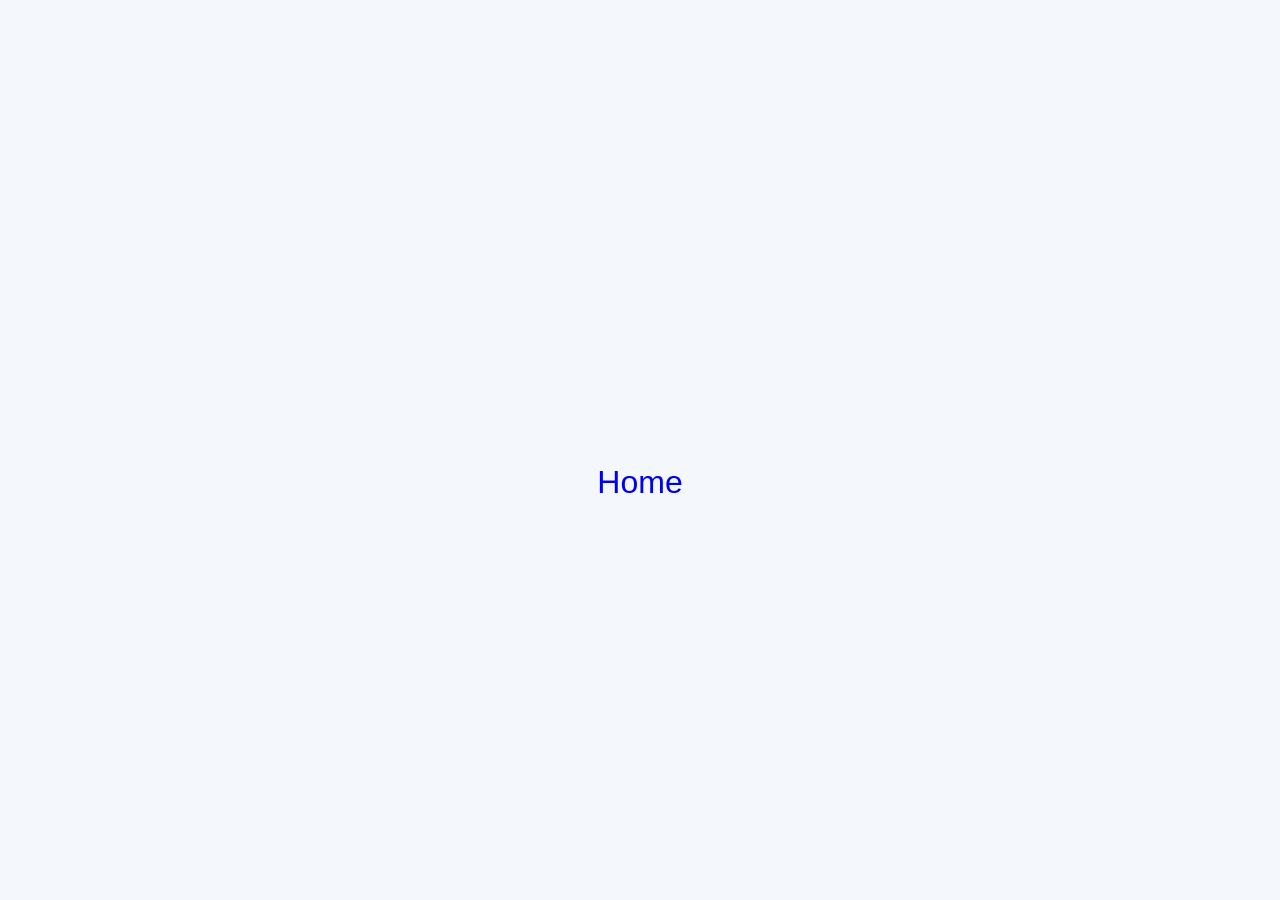
==== me.html @ 967b1e8d "Added a video file for clickable pfp" ====
<!DOCTYPE html>
<html lang="en">
<head>
    <meta charset="UTF-8">
    <meta name="viewport" content="width=device-width, initial-scale=1.0">
    <title>Document</title>
    <link rel="stylesheet" href="styles.css">
</head>
<body>
    <div class="video-container">
        <!-- The background video -->
         <video autoplay muted loop playsinline class="full-screen-media">
            <source src="media/me.mp4" type="video/mp4">
        </video>
        
        <!-- The text overlaying the video -->
        <div class="video-text">
            <a href="index.html"><p>Home</p></a>
        </div>
    </div>
</body>
</html>
---- styles.css ----
* {
  box-sizing: border-box;
  cursor: url("media/smiley.svg"), auto;
  font-family: 'MainWebFont', 'Franklin Gothic Medium', 'Arial Narrow', Arial, sans-serif;
}

@font-face {
  font-family: 'MainWebFont';
  src: url('fonts/font1-big.ttf') format('truetype');
  font-weight: normal;
  font-style: normal;
  font-display: swap; 
  font-size:xx-large
}

h1 {
  font-size: 400%;
  color: #dd50ba;
  text-shadow: 2px 2px black;
}

.float:hover {
  transform: translateY(-12px);
  transition: var(--transition);
}

h2 {
  font-size: 300%;
}

p {
  font-size: 200%;
}

li {
  font-size: 200%;
}

body {
  /* font-family: "Segoe UI", Roboto, sans-serif; */
  margin: 0;
  background: #f4f7fb;
  color: #253238;
}

header {
  background: linear-gradient(120deg, #968874, #463413);
  color: #fff;
  padding: 60px 20px;
  text-align: center;
}

main {
  max-width: 960px;
  margin: 0 auto;
  padding: 40px 20px;
}

/* card design */
section {
  background: #e1ceee;
  border: 1px solid #840573;
  border-radius: 24px;
  padding: 24px;
  margin-bottom: 24px;
  box-shadow: 0 10px 25px rgba(15, 23, 42, 0.08);
}

/* card header */
section h2 {
  margin-top: 0;
  color: #dd50ba;
}

footer {
  padding: 24px;
  text-align: center;
  background: #e8edf4;
  font-size: 0.9rem;
}

.scale:hover {
    transform: scale(1.05);
    transition: var(--transition);
    cursor: url("media/pointer.svg"), auto;
}

.links * {
  cursor: url("media/pointer.svg"), auto;
  transition: all 0.1s ease;
}

.full-screen-media {
  /* Force element to match viewport dimensions */
  width: 100vw;
  height: 100vh;
  
  /* Prevent stretching by cropping edges proportionally */
  object-fit: cover; 
  
  /* Center the media inside its frame */
  object-position: center; 
  
  /* Optional: keeps it in the background behind your text */
  position: absolute;
  top: 0;
  left: 0;
  z-index: -1; 
}

.video-text * {
  font-family: 'Franklin Gothic Medium', 'Arial Narrow', Arial, sans-serif;
  position: absolute;
  top: 50%;
  left: 50%;
  transform: translate(-50%, -50%);
}

.video-text:hover * {
  cursor: url("media/pointer.svg"), auto;
}
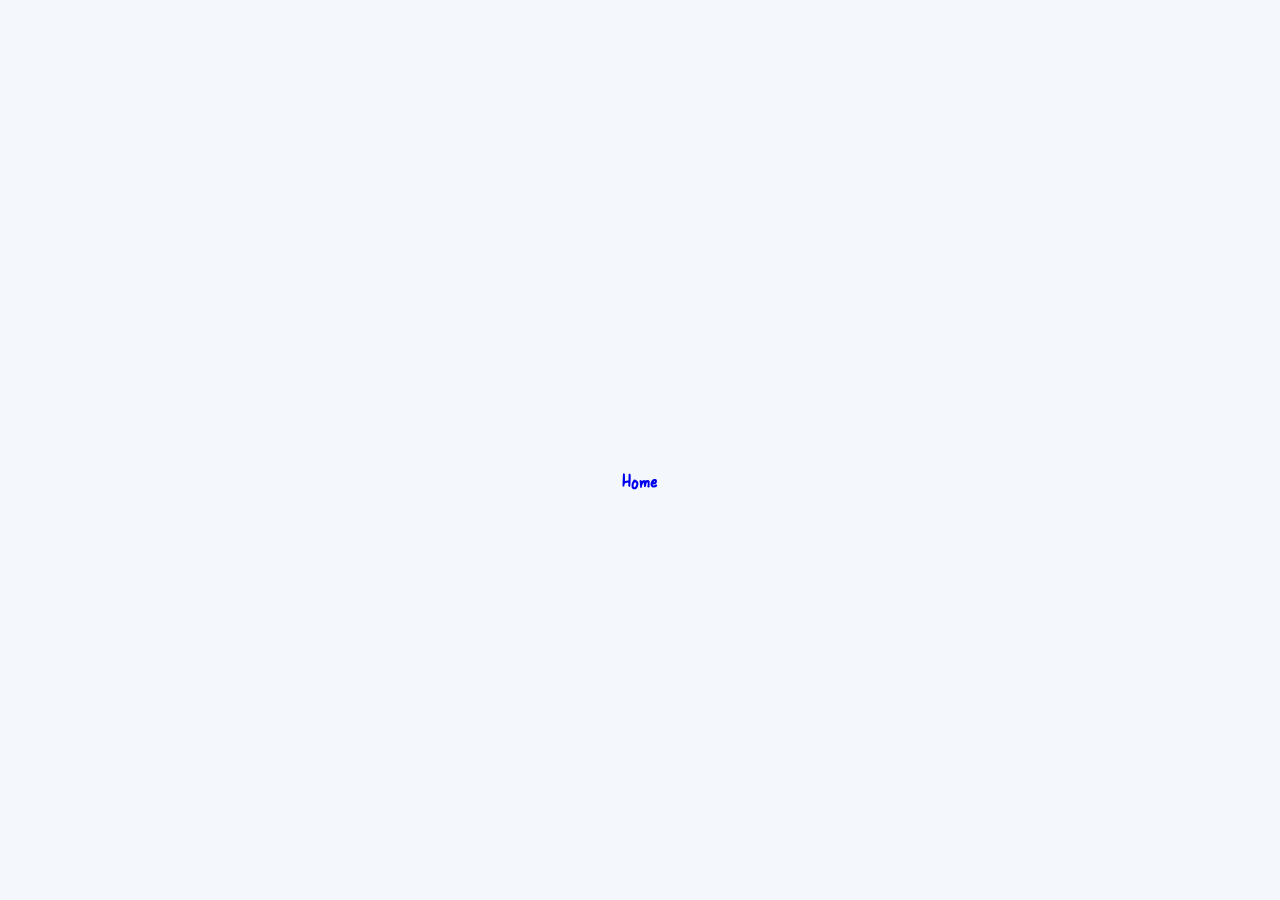
==== commit 8fa69cbb: "added favicon to all available pages" ====
--- a/me.html
+++ b/me.html
@@ -5,6 +5,7 @@
     <meta name="viewport" content="width=device-width, initial-scale=1.0">
     <title>Document</title>
     <link rel="stylesheet" href="styles.css">
+    <link rel="icon" type="image/svg+xml" href="media/jk.svg">
 </head>
 <body>
     <div class="video-container">
--- a/styles.css
+++ b/styles.css
@@ -109,7 +109,7 @@
 }
 
 .video-text * {
-  font-family: 'Franklin Gothic Medium', 'Arial Narrow', Arial, sans-serif;
+  font-family: url("fonts/font1-big.ttf");
   position: absolute;
   top: 50%;
   left: 50%;
